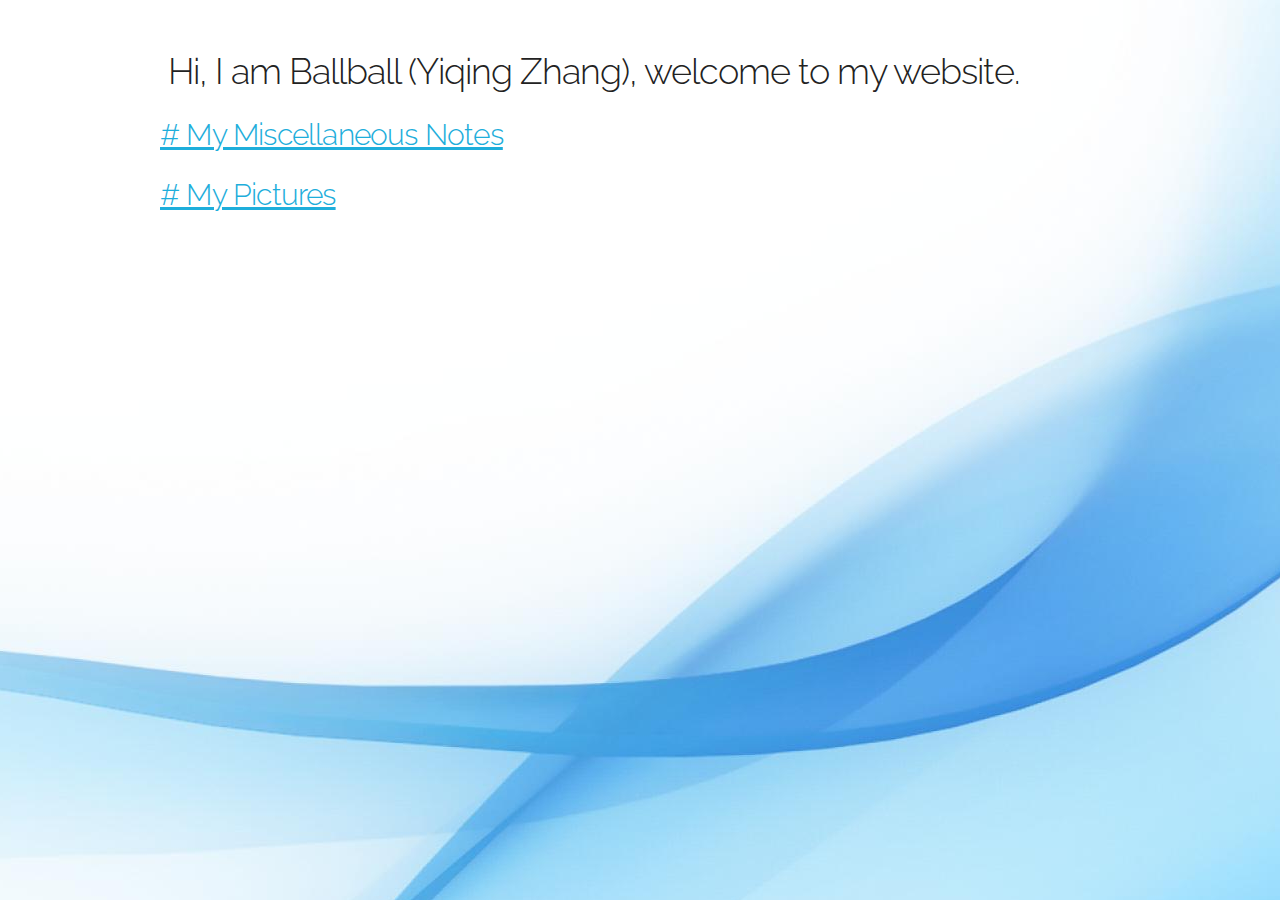
==== index.html @ c5bc2ca1 "Update index.html" ====
<!DOCTYPE html>
<html lang="en">
<head>

  <!-- Basic Page Needs
  –––––––––––––––––––––––––––––––––––––––––––––––––– -->
  <meta charset="UTF-8">
  <title>Website of Yiqing Zhang</title>
  <meta name="description" content="">
  <meta name="author" content="">

  <!-- Mobile Specific Metas
  –––––––––––––––––––––––––––––––––––––––––––––––––– -->
  <meta name="viewport" content="width=device-width, initial-scale=1">

  <!-- FONT
  –––––––––––––––––––––––––––––––––––––––––––––––––– -->
  <link href="//fonts.googleapis.com/css?family=Raleway:400,300,600" rel="stylesheet" type="text/css">

  <!-- CSS
  –––––––––––––––––––––––––––––––––––––––––––––––––– -->
  <link rel="stylesheet" href="css/normalize.css">
  <link rel="stylesheet" href="css/skeleton.css">

  <!-- Favicon
  –––––––––––––––––––––––––––––––––––––––––––––––––– -->
  <link rel="icon" type="image/png" href="images/favicon.png">
  <style type="text/css">
  .jcdl {
	font-style: italic;
}
  .news {
	color: #F00;
	font-weight: bold;
	font-style: italic;
}
  .keynote {
	font-weight: bold;
	font-style: italic;
}
  .keynote {
	font-weight: bold;
}
  .keynote {
	font-weight: bold;
}
  .keynote {
	font-weight: bold;
}
  .keynote {
	font-weight: bold;
}
  .session {
	font-weight: bold;
	font-style: italic;
}
  .keynote {
	font-weight: bold;
}
  .text {
	font-style: normal;
	font-weight: normal;
}
  .title {
	font-style: italic;
}
  .title {
	font-style: italic;
}
  .title {
	font-style: italic;
}
  .title {
	font-style: italic;
}
  .title {
	font-style: italic;
}
  .title {
	font-style: italic;
}
  .title {
	font-style: italic;
}
  .title {
	font-style: italic;
}
  .title {
	font-style: italic;
}
  .title {
	font-style: italic;
}
  .title {
	font-style: italic;
}
  .container .row .one-half.column table tbody tr td em {
}
  .speaker {
	font-weight: bold;
	font-style: italic;
}
  .speaker {
	font-weight: bold;
}
  .speaker {
	font-weight: bold;
}
  .speaker {
	font-weight: bold;
}
  body,td,th {
	font-family: Raleway, HelveticaNeue, "Helvetica Neue", Helvetica, Arial, sans-serif;
}
body {
	background-image: url(images/background.jpg);
	background-repeat: no-repeat;
	background-position:top center;
}
  </style>
</head>
<body>

  <!-- Primary Page Layout
  –––––––––––––––––––––––––––––––––––––––––––––––––– -->
  <div class="container">
    <div class="row">
      <div class="one-half column" style="margin-top: 5%">
        <h3> Hi, I am Ballball (Yiqing Zhang), welcome to my website.</h3>
        <h4><a href="notes.html"># My Miscellaneous Notes</a></h4>
        <h4><a href="pictures.html"># My Pictures</a></h4>
      </div>
    </div>
  </div>

<!-- End Document
  –––––––––––––––––––––––––––––––––––––––––––––––––– -->
</body>
</html>
---- css/skeleton.css ----
/*
* Skeleton V2.0.4
* Copyright 2014, Dave Gamache
* www.getskeleton.com
* Free to use under the MIT license.
* http://www.opensource.org/licenses/mit-license.php
* 12/29/2014
*/


/* Table of contents
––––––––––––––––––––––––––––––––––––––––––––––––––
- Grid
- Base Styles
- Typography
- Links
- Buttons
- Forms
- Lists
- Code
- Tables
- Spacing
- Utilities
- Clearing
- Media Queries
*/


/* Grid
–––––––––––––––––––––––––––––––––––––––––––––––––– */
.container {
  position: relative;
  width: 100%;
  max-width: 960px;
  margin: 0 auto;
  padding: 0 20px;
  box-sizing: border-box; }
.column,
.columns {
  width: 100%;
  float: left;
  box-sizing: border-box; }

/* For devices larger than 400px */
@media (min-width: 400px) {
  .container {
    width: 85%;
    padding: 0; }
}

/* For devices larger than 550px */
@media (min-width: 550px) {
  .container {
    width: 80%; }
  .column,
  .columns {
    margin-left: 4%; }
  .column:first-child,
  .columns:first-child {
    margin-left: 0; }

  .one.column,
  .one.columns                    { width: 4.66666666667%; }
  .two.columns                    { width: 13.3333333333%; }
  .three.columns                  { width: 22%;            }
  .four.columns                   { width: 30.6666666667%; }
  .five.columns                   { width: 39.3333333333%; }
  .six.columns                    { width: 48%;            }
  .seven.columns                  { width: 56.6666666667%; }
  .eight.columns                  { width: 65.3333333333%; }
  .nine.columns                   { width: 74.0%;          }
  .ten.columns                    { width: 82.6666666667%; }
  .eleven.columns                 { width: 91.3333333333%; }
  .twelve.columns                 { width: 100%; margin-left: 0; }

  .one-third.column               { width: 30.6666666667%; }
  .two-thirds.column              { width: 65.3333333333%; }

  .one-half.column                { width: 92%; }

  /* Offsets */
  .offset-by-one.column,
  .offset-by-one.columns          { margin-left: 8.66666666667%; }
  .offset-by-two.column,
  .offset-by-two.columns          { margin-left: 17.3333333333%; }
  .offset-by-three.column,
  .offset-by-three.columns        { margin-left: 26%;            }
  .offset-by-four.column,
  .offset-by-four.columns         { margin-left: 34.6666666667%; }
  .offset-by-five.column,
  .offset-by-five.columns         { margin-left: 43.3333333333%; }
  .offset-by-six.column,
  .offset-by-six.columns          { margin-left: 52%;            }
  .offset-by-seven.column,
  .offset-by-seven.columns        { margin-left: 60.6666666667%; }
  .offset-by-eight.column,
  .offset-by-eight.columns        { margin-left: 69.3333333333%; }
  .offset-by-nine.column,
  .offset-by-nine.columns         { margin-left: 78.0%;          }
  .offset-by-ten.column,
  .offset-by-ten.columns          { margin-left: 86.6666666667%; }
  .offset-by-eleven.column,
  .offset-by-eleven.columns       { margin-left: 95.3333333333%; }

  .offset-by-one-third.column,
  .offset-by-one-third.columns    { margin-left: 34.6666666667%; }
  .offset-by-two-thirds.column,
  .offset-by-two-thirds.columns   { margin-left: 69.3333333333%; }

  .offset-by-one-half.column,
  .offset-by-one-half.columns     { margin-left: 52%; }

}


/* Base Styles
–––––––––––––––––––––––––––––––––––––––––––––––––– */
/* NOTE
html is set to 62.5% so that all the REM measurements throughout Skeleton
are based on 10px sizing. So basically 1.5rem = 15px :) */
html {
  font-size: 62.5%; }
body {
  font-size: 1.5em; /* currently ems cause chrome bug misinterpreting rems on body element */
  line-height: 1.6;
  font-weight: 400;
  font-family: "Raleway", "HelveticaNeue", "Helvetica Neue", Helvetica, Arial, sans-serif;
  color: #222; }


/* Typography
–––––––––––––––––––––––––––––––––––––––––––––––––– */
h1, h2, h3, h4, h5, h6 {
  margin-top: 0;
  margin-bottom: 2rem;
  font-weight: 300; }
h1 { font-size: 4.0rem; line-height: 1.2;  letter-spacing: -.1rem;}
h2 { font-size: 3.6rem; line-height: 1.25; letter-spacing: -.1rem; }
h3 { font-size: 3.0rem; line-height: 1.3;  letter-spacing: -.1rem; }
h4 { font-size: 2.4rem; line-height: 1.35; letter-spacing: -.08rem; }
h5 { font-size: 1.8rem; line-height: 1.5;  letter-spacing: -.05rem; }
h6 { font-size: 1.5rem; line-height: 1.6;  letter-spacing: 0; }

/* Larger than phablet */
@media (min-width: 550px) {
  h1 { font-size: 5.0rem; }
  h2 {
	font-size: 4.2rem;
}
  h3 { font-size: 3.6rem; }
  h4 { font-size: 3.0rem; }
  h5 { font-size: 2.4rem; }
  h6 { font-size: 1.5rem; }
}

p {
  margin-top: 0; }


/* Links
–––––––––––––––––––––––––––––––––––––––––––––––––– */
a {
  color: #1EAEDB; }
a:hover {
  color: #0FA0CE; }


/* Buttons
–––––––––––––––––––––––––––––––––––––––––––––––––– */
.button,
button,
input[type="submit"],
input[type="reset"],
input[type="button"] {
  display: inline-block;
  height: 38px;
  padding: 0 30px;
  color: #555;
  text-align: center;
  font-size: 11px;
  font-weight: 600;
  line-height: 38px;
  letter-spacing: .1rem;
  text-transform: uppercase;
  text-decoration: none;
  white-space: nowrap;
  background-color: transparent;
  border-radius: 4px;
  border: 1px solid #bbb;
  cursor: pointer;
  box-sizing: border-box; }
.button:hover,
button:hover,
input[type="submit"]:hover,
input[type="reset"]:hover,
input[type="button"]:hover,
.button:focus,
button:focus,
input[type="submit"]:focus,
input[type="reset"]:focus,
input[type="button"]:focus {
  color: #333;
  border-color: #888;
  outline: 0; }
.button.button-primary,
button.button-primary,
input[type="submit"].button-primary,
input[type="reset"].button-primary,
input[type="button"].button-primary {
  color: #FFF;
  background-color: #33C3F0;
  border-color: #33C3F0; }
.button.button-primary:hover,
button.button-primary:hover,
input[type="submit"].button-primary:hover,
input[type="reset"].button-primary:hover,
input[type="button"].button-primary:hover,
.button.button-primary:focus,
button.button-primary:focus,
input[type="submit"].button-primary:focus,
input[type="reset"].button-primary:focus,
input[type="button"].button-primary:focus {
  color: #FFF;
  background-color: #1EAEDB;
  border-color: #1EAEDB; }


/* Forms
–––––––––––––––––––––––––––––––––––––––––––––––––– */
input[type="email"],
input[type="number"],
input[type="search"],
input[type="text"],
input[type="tel"],
input[type="url"],
input[type="password"],
textarea,
select {
  height: 38px;
  padding: 6px 10px; /* The 6px vertically centers text on FF, ignored by Webkit */
  background-color: #fff;
  border: 1px solid #D1D1D1;
  border-radius: 4px;
  box-shadow: none;
  box-sizing: border-box; }
/* Removes awkward default styles on some inputs for iOS */
input[type="email"],
input[type="number"],
input[type="search"],
input[type="text"],
input[type="tel"],
input[type="url"],
input[type="password"],
textarea {
  -webkit-appearance: none;
     -moz-appearance: none;
          appearance: none; }
textarea {
  min-height: 65px;
  padding-top: 6px;
  padding-bottom: 6px; }
input[type="email"]:focus,
input[type="number"]:focus,
input[type="search"]:focus,
input[type="text"]:focus,
input[type="tel"]:focus,
input[type="url"]:focus,
input[type="password"]:focus,
textarea:focus,
select:focus {
  border: 1px solid #33C3F0;
  outline: 0; }
label,
legend {
  display: block;
  margin-bottom: .5rem;
  font-weight: 600; }
fieldset {
  padding: 0;
  border-width: 0; }
input[type="checkbox"],
input[type="radio"] {
  display: inline; }
label > .label-body {
  display: inline-block;
  margin-left: .5rem;
  font-weight: normal; }


/* Lists
–––––––––––––––––––––––––––––––––––––––––––––––––– */
ul {
  list-style: circle inside; }
ol {
  list-style: decimal inside; }
ol, ul {
  padding-left: 0;
  margin-top: 0; }
ul ul,
ul ol,
ol ol,
ol ul {
  margin: 1.5rem 0 1.5rem 3rem;
  font-size: 90%; }
li {
  margin-bottom: 1rem; }


/* Code
–––––––––––––––––––––––––––––––––––––––––––––––––– */
code {
  padding: .2rem .5rem;
  margin: 0 .2rem;
  font-size: 90%;
  white-space: nowrap;
  background: #F1F1F1;
  border: 1px solid #E1E1E1;
  border-radius: 4px; }
pre > code {
  display: block;
  padding: 1rem 1.5rem;
  white-space: pre; }


/* Tables
–––––––––––––––––––––––––––––––––––––––––––––––––– */
th,
td {
  padding: 12px 15px;
  text-align: left;
  border-bottom: 1px solid #E1E1E1; }
th:first-child,
td:first-child {
  padding-left: 0; }
th:last-child,
td:last-child {
	padding-right: 0;
	font-weight: bold;
	font-style: italic;
	text-align: center;
}


/* Spacing
–––––––––––––––––––––––––––––––––––––––––––––––––– */
button,
.button {
  margin-bottom: 1rem; }
input,
textarea,
select,
fieldset {
  margin-bottom: 1.5rem; }
pre,
blockquote,
dl,
figure,
table,
p,
ul,
ol,
form {
	margin-bottom: 2.5rem;
	text-align: justify;
}


/* Utilities
–––––––––––––––––––––––––––––––––––––––––––––––––– */
.u-full-width {
  width: 100%;
  box-sizing: border-box; }
.u-max-full-width {
  max-width: 100%;
  box-sizing: border-box; }
.u-pull-right {
  float: right; }
.u-pull-left {
  float: left; }


/* Misc
–––––––––––––––––––––––––––––––––––––––––––––––––– */
hr {
  margin-top: 3rem;
  margin-bottom: 3.5rem;
  border-width: 0;
  border-top: 1px solid #E1E1E1; }


/* Clearing
–––––––––––––––––––––––––––––––––––––––––––––––––– */

/* Self Clearing Goodness */
.container:after,
.row:after,
.u-cf {
  content: "";
  display: table;
  clear: both; }


/* Media Queries
–––––––––––––––––––––––––––––––––––––––––––––––––– */
/*
Note: The best way to structure the use of media queries is to create the queries
near the relevant code. For example, if you wanted to change the styles for buttons
on small devices, paste the mobile query code up in the buttons section and style it
there.
*/


/* Larger than mobile */
@media (min-width: 400px) {}

/* Larger than phablet (also point when grid becomes active) */
@media (min-width: 550px) {}

/* Larger than tablet */
@media (min-width: 750px) {}

/* Larger than desktop */
@media (min-width: 1000px) {}

/* Larger than Desktop HD */
@media (min-width: 1200px) {}
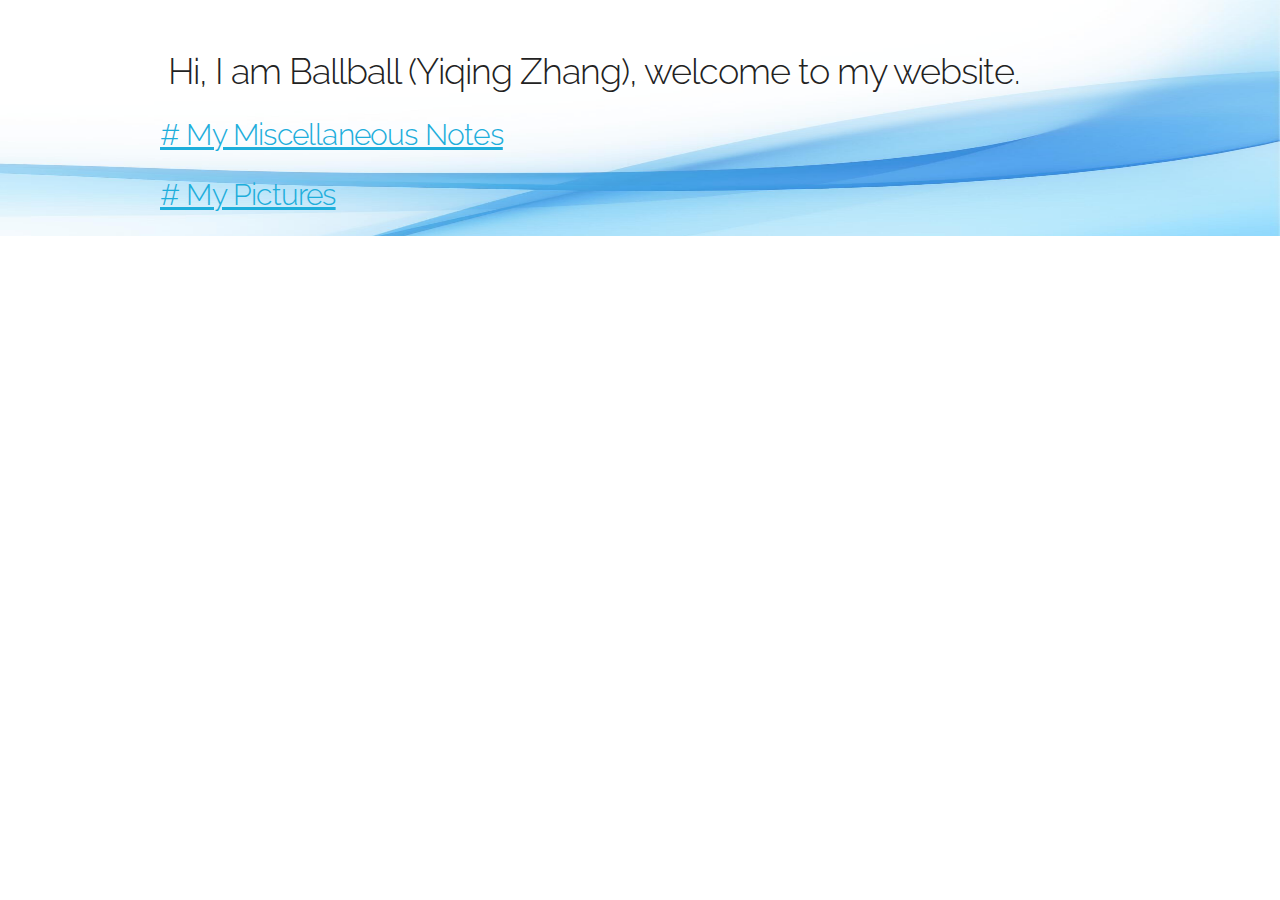
==== commit 92bf143d: "Update index.html" ====
--- a/index.html
+++ b/index.html
@@ -116,6 +116,7 @@
 	background-image: url(images/background.jpg);
 	background-repeat: no-repeat;
 	background-position:top center;
+	background-size: 100% 100%; 
 }
   </style>
 </head>
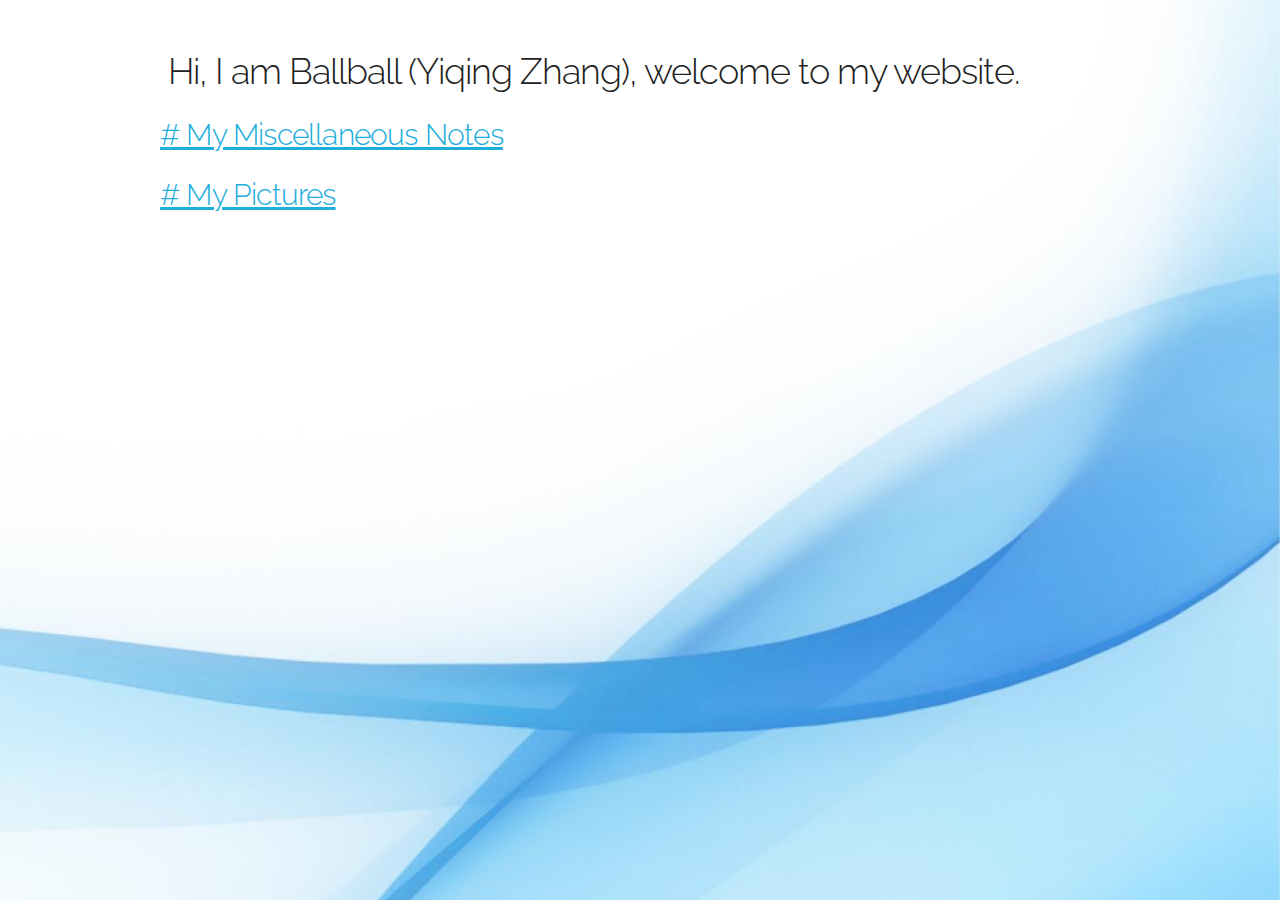
==== commit 0da9b74a: "Update index.html" ====
--- a/index.html
+++ b/index.html
@@ -116,7 +116,7 @@
 	background-image: url(images/background.jpg);
 	background-repeat: no-repeat;
 	background-position:top center;
-	background-size: 100% 100%; 
+	background-size:cover;
 }
   </style>
 </head>
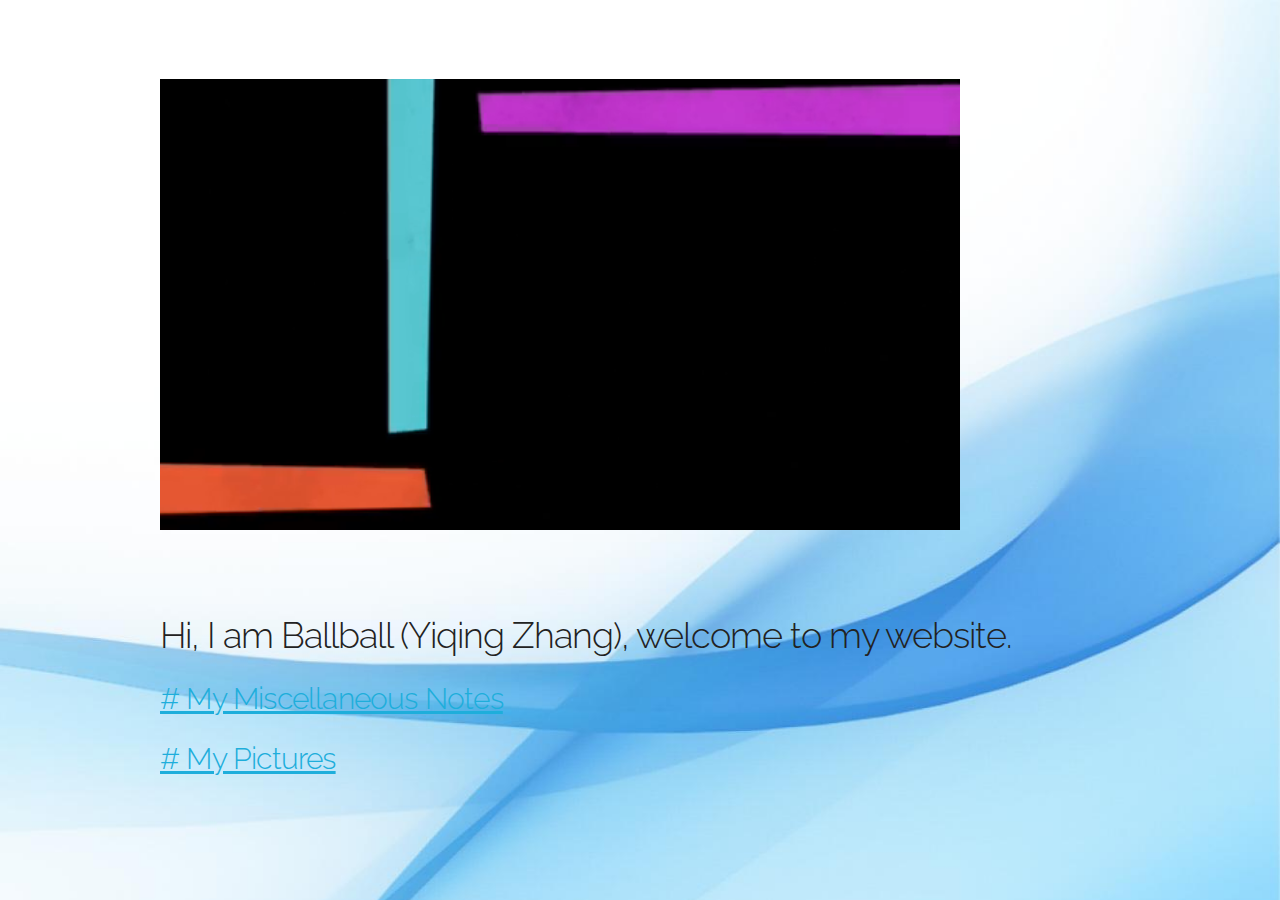
==== commit 26b3866d: "Update index.html" ====
--- a/index.html
+++ b/index.html
@@ -119,6 +119,8 @@
 	background-size:cover;
 }
   </style>
+  
+   
 </head>
 <body>
 
@@ -126,8 +128,11 @@
   –––––––––––––––––––––––––––––––––––––––––––––––––– -->
   <div class="container">
     <div class="row">
-      <div class="one-half column" style="margin-top: 5%">
-        <h3> Hi, I am Ballball (Yiqing Zhang), welcome to my website.</h3>
+      <div class="one-half column" style="margin-top: 0.5%">
+        <video width="800" height="600" preload="auto" muted autoplay >
+          <source src="videos/hello.mp4" type="video/mp4">
+        </video>
+        <h3>Hi, I am Ballball (Yiqing Zhang), welcome to my website.</h3>
         <h4><a href="notes.html"># My Miscellaneous Notes</a></h4>
         <h4><a href="pictures.html"># My Pictures</a></h4>
       </div>
